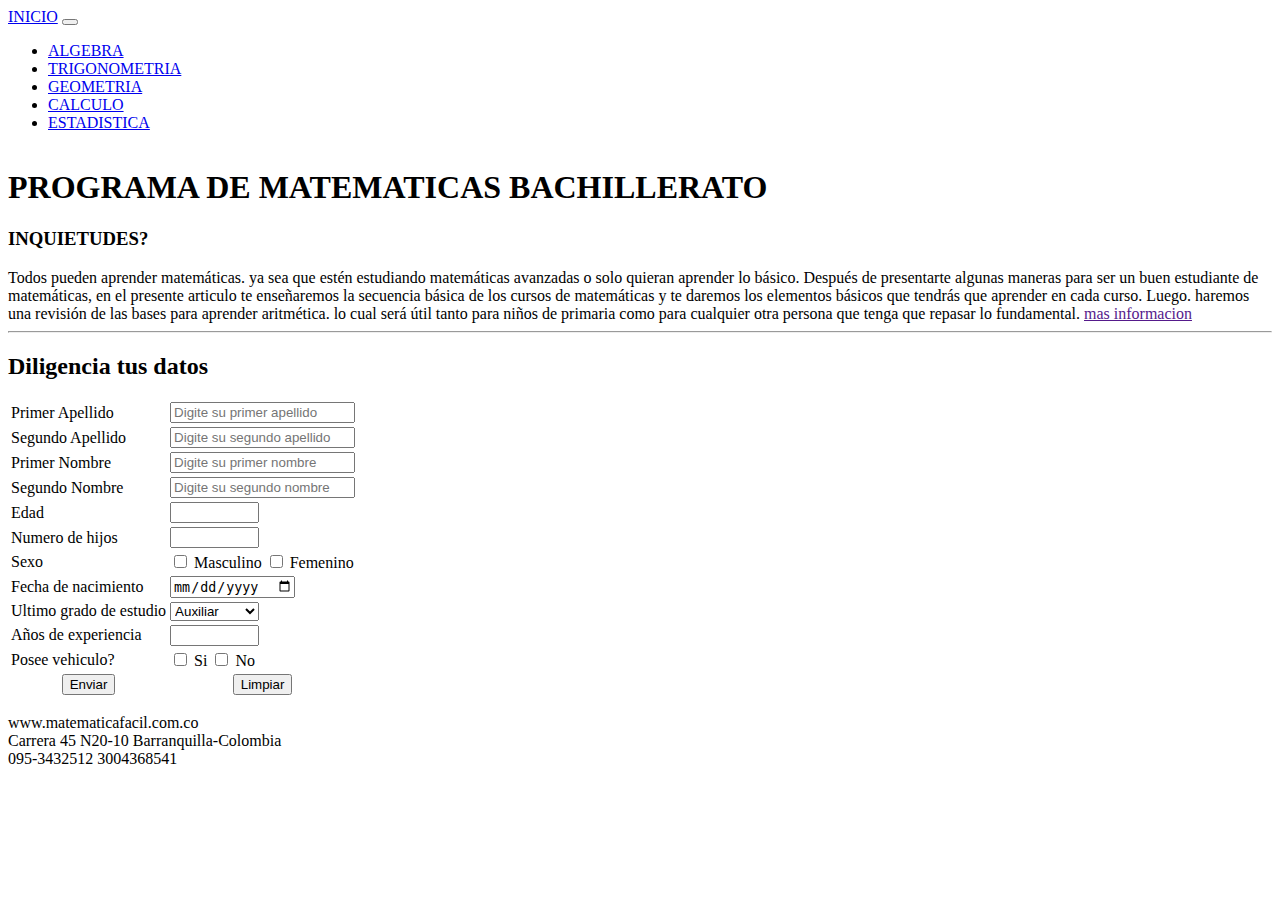
==== index.html @ 7f65e98d "proyecto" ====
<html lang="en">
<head>
	<meta charset="UTF-8">
	<meta name="viewport" content="width=device-width, initial-scale=1.0">
	<link rel="stylesheet" href="..\taller web1\Style.css">
	<link rel="stylesheet" href="https://cdn.jsdelivr.net/npm/bootstrap@4.1.3/dist/css/bootstrap.min.css" integrity="sha384-MCw98/SFnGE8fJT3GXwEOngsV7Zt27NXFoaoApmYm81iuXoPkFOJwJ8ERdknLPMO" crossorigin="anonymous">
	<title>Programa</title>
</head>
<body>
		<nav class="navbar navbar-expand-lg navbar-dark bg-dark">
  			<a class="navbar-brand" href="#">INICIO</a>
  			<button class="navbar-toggler" type="button" data-toggle="collapse" data-target="#navbarNavDropdown" aria-controls="navbarNavDropdown" aria-expanded="false" aria-label="Toggle navigation">
    		<span class="navbar-toggler-icon"></span>
  			</button>
  				<div class="collapse navbar-collapse" id="navbarNavDropdown">
    				<ul class="navbar-nav">
      			<li class="nav-item">
        			<a class="nav-link" href="https://economipedia.com/definiciones/algebra.html">ALGEBRA</a>
     	 		</li>
      			<li class="nav-item">
        			<a class="nav-link" href="https://es.wikipedia.org/wiki/Trigonometr%C3%ADa">TRIGONOMETRIA</a>
      			</li>
      			<li class="nav-item">
        			<a class="nav-link" href="https://es.wikipedia.org/wiki/Geometr%C3%ADa">GEOMETRIA</a>
      			</li>
      			<li class="nav-item">
      				<a class="nav-link" href="https://economipedia.com/definiciones/calculo.html">CALCULO</a>
      			</li>
      			<li class="nav-item">
      				<a class="nav-link" href="https://economipedia.com/definiciones/estadistica.html">ESTADISTICA</a>
      			</li>
    		</ul>
  		</div>
	</nav>


	<img id="img1" src="..\taller web1\Imgs\img2.jpg" alt="">

		<div class="caligrafia">
			<h1>PROGRAMA DE MATEMATICAS BACHILLERATO</h1>
			<h3>INQUIETUDES?</h3>

				<span>Todos pueden aprender matemáticas. ya sea que estén estudiando matemáticas avanzadas o solo quieran aprender lo básico. Después de presentarte algunas maneras para ser un buen estudiante de matemáticas, en el presente articulo te enseñaremos la secuencia básica de los cursos de matemáticas y te daremos los elementos básicos que tendrás que aprender en cada curso. Luego. haremos una revisión de las bases para aprender aritmética. lo cual será útil tanto para niños de primaria como para cualquier otra persona que tenga que repasar lo fundamental. <a href="">mas informacion</a>

			    <hr>
				</span>

		</div>



		<div class="posicion">
			<h2>Diligencia tus datos</h2>
	
	<form action="">

		<table>
			
			<tr>
				<td><label for="">Primer Apellido</label></td>
				<td><input type="text" name="" placeholder="Digite su primer apellido"></td>
			</tr>

			<tr>
				<td><label for="">Segundo Apellido</label></td>
				<td><input type="text" name="" placeholder="Digite su segundo apellido"></td>
			</tr>
			
			
			<tr>
				<td><label for="">Primer Nombre</label></td>
				<td><input type="text" name="" placeholder="Digite su primer nombre"></td>
			</tr>


			<tr>
				<td><label for="">Segundo Nombre</label></td>
				<td><input type="text" name="" placeholder="Digite su segundo nombre"></td>
			</tr>
			
			
			
			<tr>
				<td><label for="">Edad</label></td>
				<td><input type="text" name="" size="8"></td>
			</tr>
			

			<tr>
				<td><label for="">Numero de hijos</label></td>
				<td><input type="text" name="" size="8"></td>
			</tr>

			<tr>
				<td><label for="">Sexo</label></td>
				<td>
					<input type="checkbox" name="">
					<label for="">Masculino</label>
					<input type="checkbox" name="">
					<label for="">Femenino</label>
				</td>
			</tr>
			
			<tr>
				<td><label for="">Fecha de nacimiento</label></td>
				<td><input type="date"> </td>
			</tr>

			<tr>
				<td><label for="">Ultimo grado de estudio</label></td>
				<td>
					<select name="" id="">
					<option value="">Auxiliar</option>
					<option value="">Primaria</option>
					<option>Profesional</option>
					</select>
				</td>
			</tr>


			<tr>
				<td><label for="">Años de experiencia</label></td>
				<td><input type="text" name="" size="8"></td>
			</tr>

			<tr>
				<td><label for="">Posee vehiculo?</label></td>
				<td>
					<input type="checkbox">
					<label for="">Si</label>
					<input type="checkbox">
					<label for="">No</label>
				</td>
			</tr>

			<tr align="center">
				<td><input type="button" value="Enviar"></td>
				<td><input type="button" value="Limpiar"></td>
			</tr>

		</table>

		
	</form>

	</div>



		<footer>
			<p>
				www.matematicafacil.com.co <br>
				Carrera 45 N20-10 Barranquilla-Colombia <br>
				095-3432512 3004368541
			</p>

			<img src="..\taller web1\Imgs\img1.png" alt="">
		</footer>


	<script src="https://kit.fontawesome.com/1212f258d8.js" crossorigin="anonymous"></script>

</body>
</html>
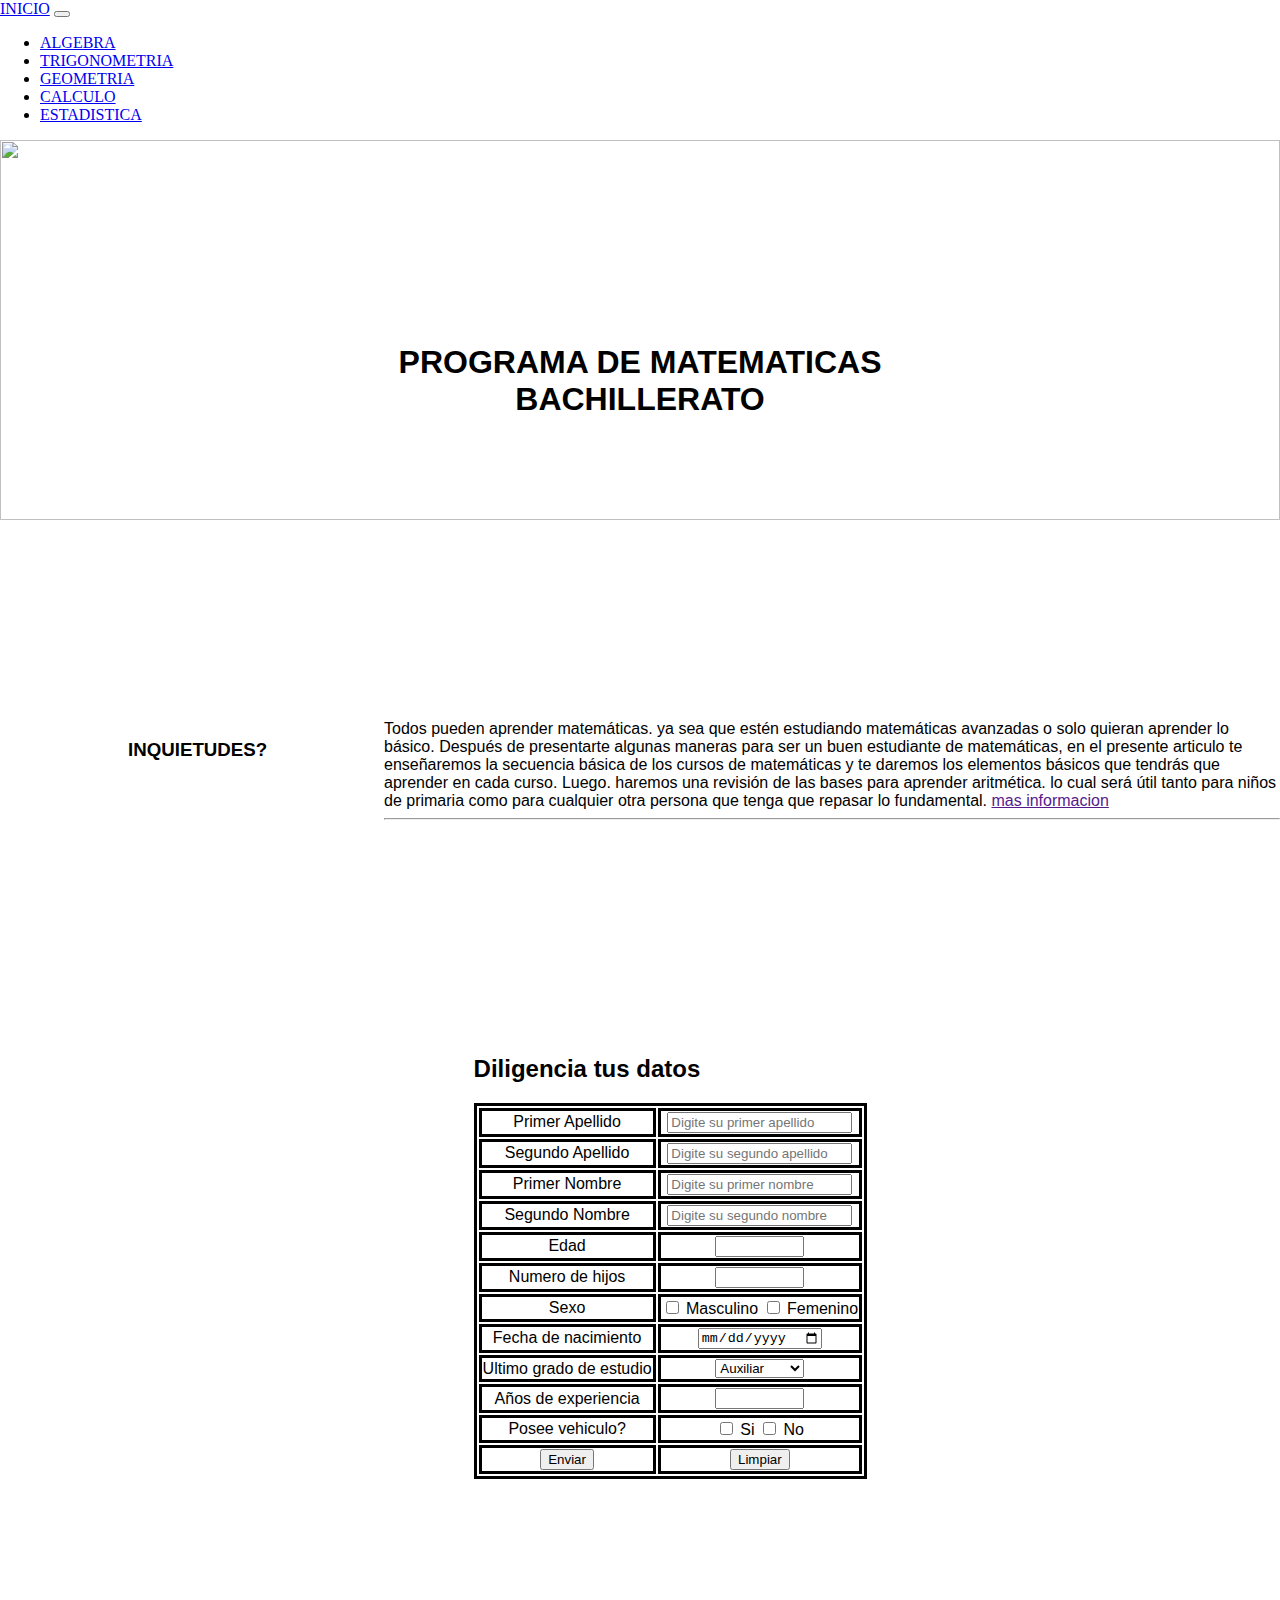
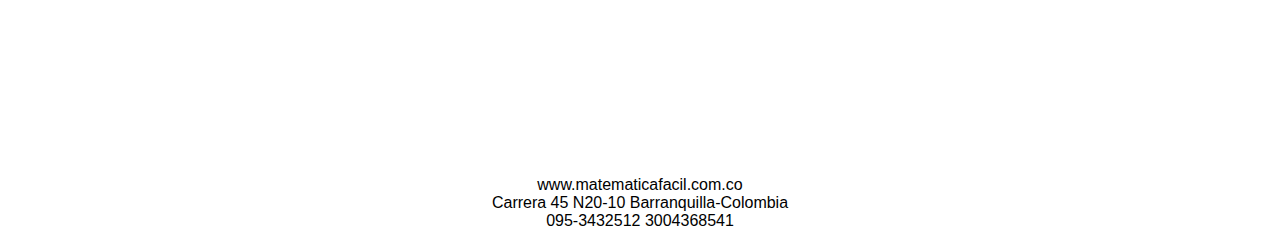
==== commit bbef6129: "Update index.html" ====
--- a/index.html
+++ b/index.html
@@ -2,7 +2,7 @@
 <head>
 	<meta charset="UTF-8">
 	<meta name="viewport" content="width=device-width, initial-scale=1.0">
-	<link rel="stylesheet" href="..\taller web1\Style.css">
+	<link rel="stylesheet" href="Style.css">
 	<link rel="stylesheet" href="https://cdn.jsdelivr.net/npm/bootstrap@4.1.3/dist/css/bootstrap.min.css" integrity="sha384-MCw98/SFnGE8fJT3GXwEOngsV7Zt27NXFoaoApmYm81iuXoPkFOJwJ8ERdknLPMO" crossorigin="anonymous">
 	<title>Programa</title>
 </head>
@@ -161,4 +161,4 @@
 	<script src="https://kit.fontawesome.com/1212f258d8.js" crossorigin="anonymous"></script>
 
 </body>
-</html>+</html>
--- a/Style.css
+++ b/Style.css
@@ -0,0 +1,55 @@
+body{
+	margin: 0;
+	padding: 0;
+}
+
+
+.caligrafia{
+	font-family: Comic Sans MS,arial,verdana;
+}
+
+.posicion{
+	position: absolute;
+	top: 115%;
+	left: 37%;
+	font-family: Comic Sans MS,arial,verdana;
+}
+
+
+#img1{
+	width: 100%;
+	height: 65%;
+}
+
+h1{
+	text-align: center;
+	position: absolute;
+	top: 40%;
+	left: 50%;
+	transform: translate(-50%,-50%);
+}
+
+
+h3{
+	position: absolute;
+	top: 80%;
+	left: 10%;
+}
+
+span{
+	position: absolute;
+	top: 80%;
+	left: 30%;
+}
+
+table,tr,td{
+	border: 3px black solid;
+	text-align: center;
+}
+
+footer{
+	position: relative;
+	font-family: Comic Sans MS,arial,verdana;
+	top: 115%;
+	text-align: center;
+}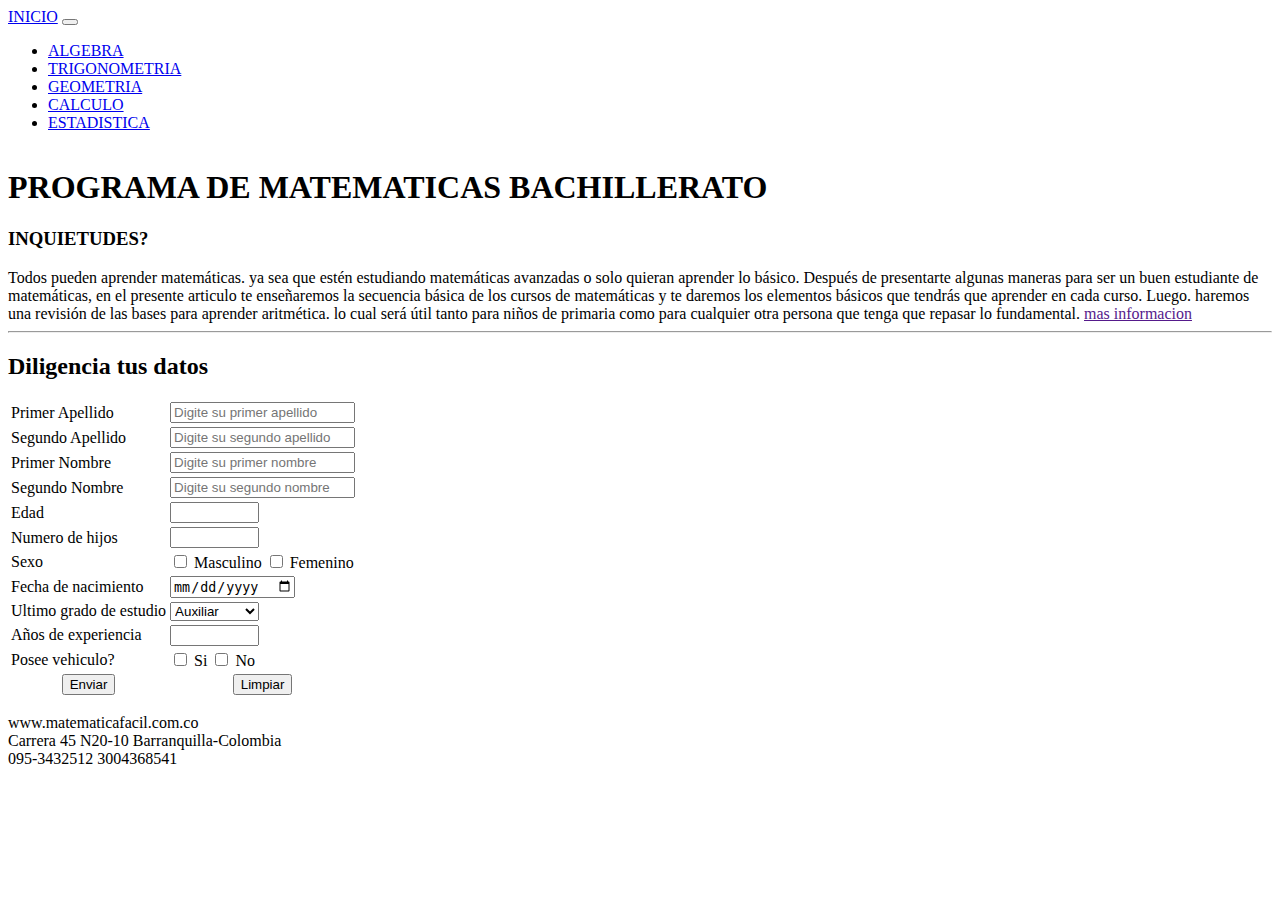
==== commit 904f9a96: "Update index.html" ====
--- a/index.html
+++ b/index.html
@@ -2,7 +2,7 @@
 <head>
 	<meta charset="UTF-8">
 	<meta name="viewport" content="width=device-width, initial-scale=1.0">
-	<link rel="stylesheet" href="Style.css">
+	<link rel="stylesheet" href="..\Desarrollowb1\Style.css">
 	<link rel="stylesheet" href="https://cdn.jsdelivr.net/npm/bootstrap@4.1.3/dist/css/bootstrap.min.css" integrity="sha384-MCw98/SFnGE8fJT3GXwEOngsV7Zt27NXFoaoApmYm81iuXoPkFOJwJ8ERdknLPMO" crossorigin="anonymous">
 	<title>Programa</title>
 </head>
@@ -34,7 +34,7 @@
 	</nav>
 
 
-	<img id="img1" src="..\taller web1\Imgs\img2.jpg" alt="">
+	<img id="img1" src="..\Desarrollowb1\Imgs\img2.jpg" alt="">
 
 		<div class="caligrafia">
 			<h1>PROGRAMA DE MATEMATICAS BACHILLERATO</h1>
@@ -154,7 +154,7 @@
 				095-3432512 3004368541
 			</p>
 
-			<img src="..\taller web1\Imgs\img1.png" alt="">
+			<img src="..\Desarrollowb1\Imgs\img1.png" alt="">
 		</footer>
 
 
